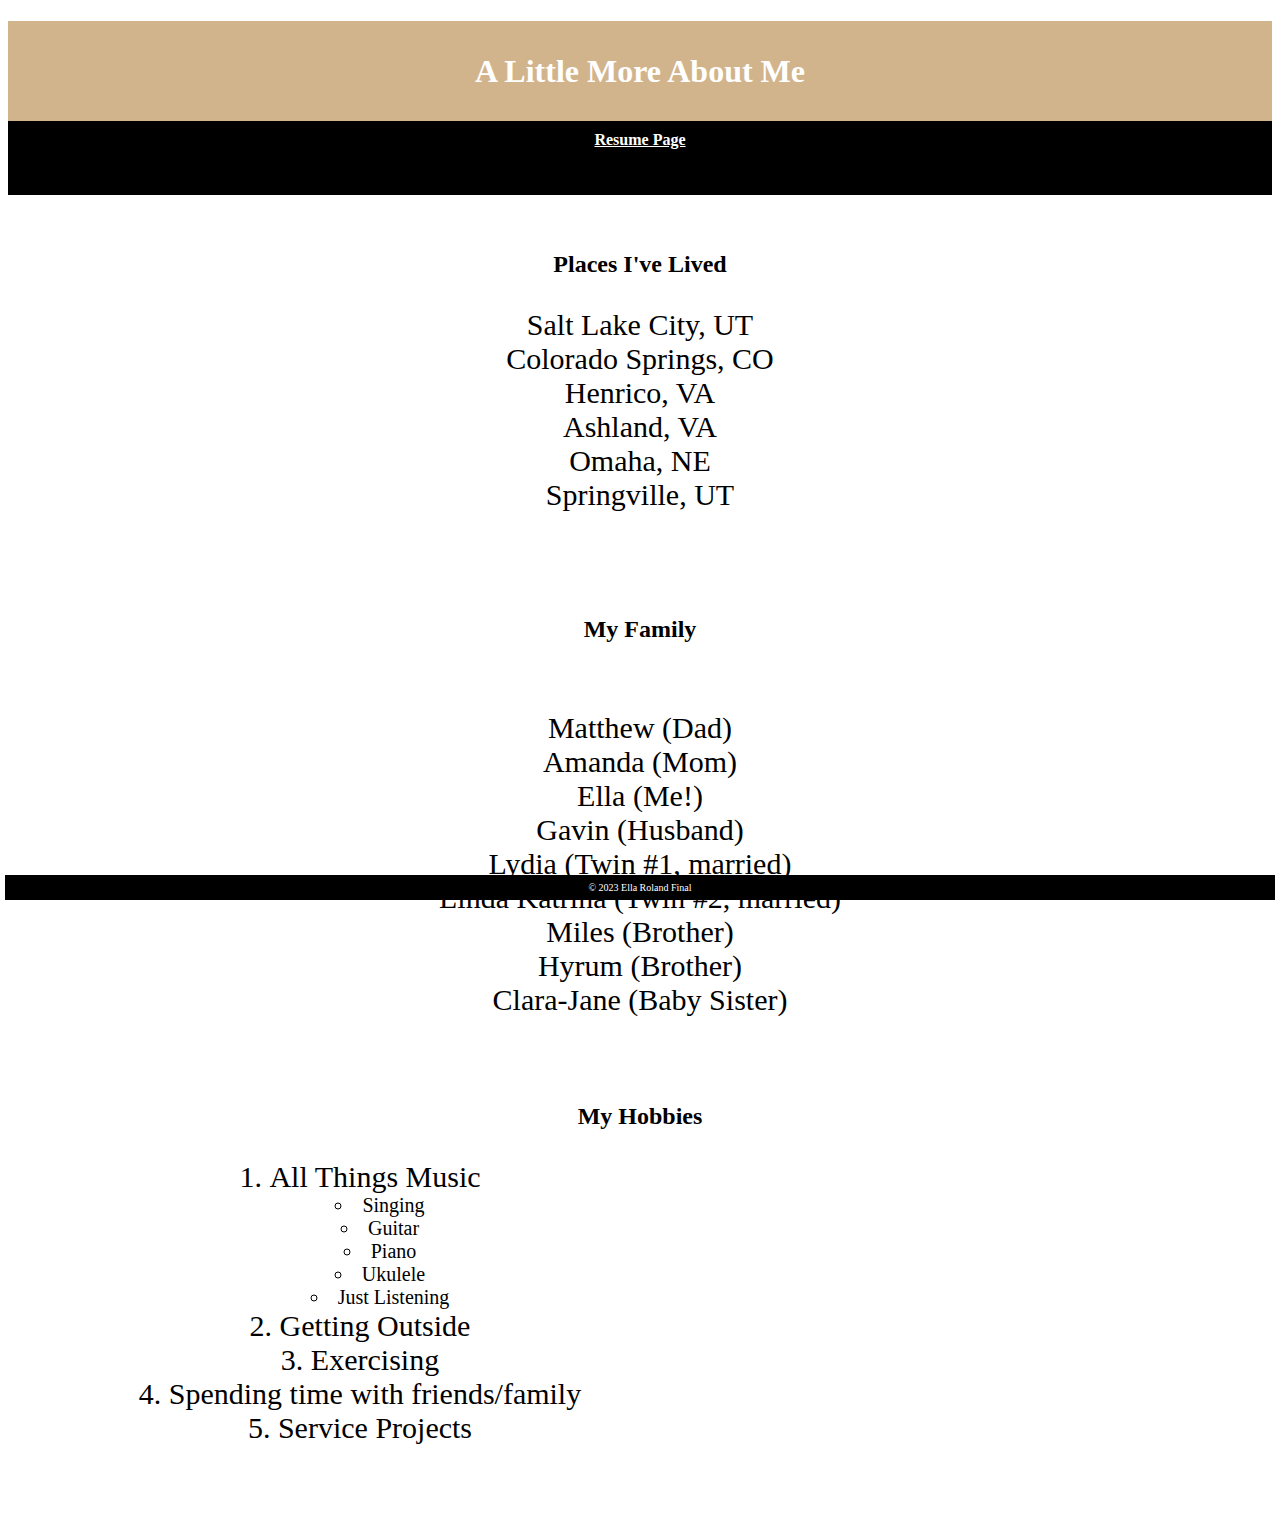
==== scratch.html @ bbb63ff7 "Add files via upload" ====
<!DOCTYPE html>
<html lang="en">
<head>
    <meta charset="UTF-8">
    <meta name="viewport" content="width=device-width, initial-scale=1.0">
    <title>More about Me</title>
    <link rel="stylesheet" type = "text/css" href="css/mystyle.css">
</head>
<body>
    <div class = "common header"> 
        <h1>A Little More About Me </h1>
    </div>
    <nav class = "common">
        <a href="index.html" target = "_blank" > <u>Resume Page</u> </a><br><br><br>
    </nav>
    <div class = "common mainbody">
            <br><br>
            <h2>Places I've Lived</h2>        
                <p>Salt Lake City, UT <br>
                    Colorado Springs, CO <br> 
                    Henrico, VA <br>
                    Ashland, VA <br>
                    Omaha, NE <br>
                    Springville, UT
                </p>

             <br>
            <div class= "common tableauPlaceholder" id='viz1687311264566' >
                <noscript><a href='#'>
                    <img alt='How Long I&#39;ve Spent in Each US State ' src='https:&#47;&#47;public.tableau.com&#47;static&#47;images&#47;Pl&#47;PlacesIveBeen_16873111940370&#47;HowLongIveSpentinEachUSState&#47;1_rss.png' style='border: none' />
                </a></noscript>
                <object class='tableauViz'  style='display:none;'>
                    <param name='host_url' value='https%3A%2F%2Fpublic.tableau.com%2F' />
                     <param name='embed_code_version' value='3' /> 
                     <param name='site_root' value='' />
                     <param name='name' value='PlacesIveBeen_16873111940370&#47;HowLongIveSpentinEachUSState' />
                     <param name='tabs' value='no' /><param name='toolbar' value='yes' />
                     <param name='static_image' value='https:&#47;&#47;public.tableau.com&#47;static&#47;images&#47;Pl&#47;PlacesIveBeen_16873111940370&#47;HowLongIveSpentinEachUSState&#47;1.png' />
                      <param name='animate_transition' value='yes' />
                      <param name='display_static_image' value='yes' />
                      <param name='display_spinner' value='yes' />
                      <param name='display_overlay' value='yes' />
                      <param name='display_count' value='yes' />
                      <param name='language' value='en-US' />
                      <param name='filter' value='publish=yes' />
                    </object></div>               
                     <script type='text/javascript'>      
                                   var divElement = document.getElementById('viz1687311264566');
                                    var vizElement = divElement.getElementsByTagName('object')[0]; 
                                    vizElement.style.width='100%';
                                    vizElement.style.height=(divElement.offsetWidth*0.25)+'px';
                                    var scriptElement = document.createElement('script');
                                    scriptElement.src = 'https://public.tableau.com/javascripts/api/viz_v1.js'; 
                                    vizElement.parentNode.insertBefore(scriptElement, vizElement);
                    </script>
                <br><br>
            <h2>My Family</h2><br>
                    <img src="assets/img/family.JPG" alt="" width="500" id="hp"/>
                    <p>Matthew (Dad) <br>
                    Amanda (Mom)<br>
                    Ella (Me!)<br>
                    Gavin (Husband) <br>
                    Lydia (Twin #1, married)<br>
                    Linda Katrina (Twin #2, married)<br>
                    Miles (Brother)<br>
                    Hyrum (Brother)<br>
                    Clara-Jane (Baby Sister)</p>
                <br><br>
            <h2> My Hobbies </h2>
            <div id="hp">
                <iframe width="500" height="281" 
                src="https://www.youtube.com/embed/SAij4yTYRpo" title="YouTube video player" 
                frameborder="0" allow="accelerometer; autoplay; clipboard-write; encrypted-media; gyroscope; picture-in-picture; web-share" 
                allowfullscreen></iframe>
            </div>
            <ol>
                <li>All Things Music</li>
                <ul>
                    <li>Singing</li>
                    <li>Guitar</li>
                    <li>Piano</li>
                    <li>Ukulele</li>
                    <li>Just Listening</li>
                </ul>
                <li>Getting Outside</li>
                <li>Exercising</li>
                <li>Spending time with friends/family</li>
                <li>Service Projects</li>
            </ol>
            <br><br>
    </div>
    <div class="common footer">
        &copy; 2023 Ella Roland Final
    </div>
</body>
</html>
---- css/mystyle.css ----
p{
    font-size: 30px;

}

.common{
    text-align: center;
    font-family:Georgia, 'Times New Roman', Times, serif;
}

.header{
    text-align: center;
    height: 100px;
    background-color:tan;
    color: white;
    line-height: 100px;
}

#hp{
    float: right;
    margin: -10px 100px 0 0;
}

.mainbody{
    background-color:rgb(213, 199, 182))
}

ol{
    list-style-position:inside;
    font-size: 30px;
}

ul{
    font-size: 20px;
    list-style-position:inside;
}

nav{
    background-color:black;
    padding: 10px;
    overflow:hidden;
}

nav a{
    float: middle;
    color: white;
    padding: 10px 13px;
    font-size: 16px;
    font-weight: bold;
    text-decoration: none;
}

.footer{
    height: 25px;
    background-color: black;
    color: white;
    position: fixed;
    bottom: 0px;
    right: 5px;
    left: 5px;
    font-size: 10px;
    line-height: 25px;
}
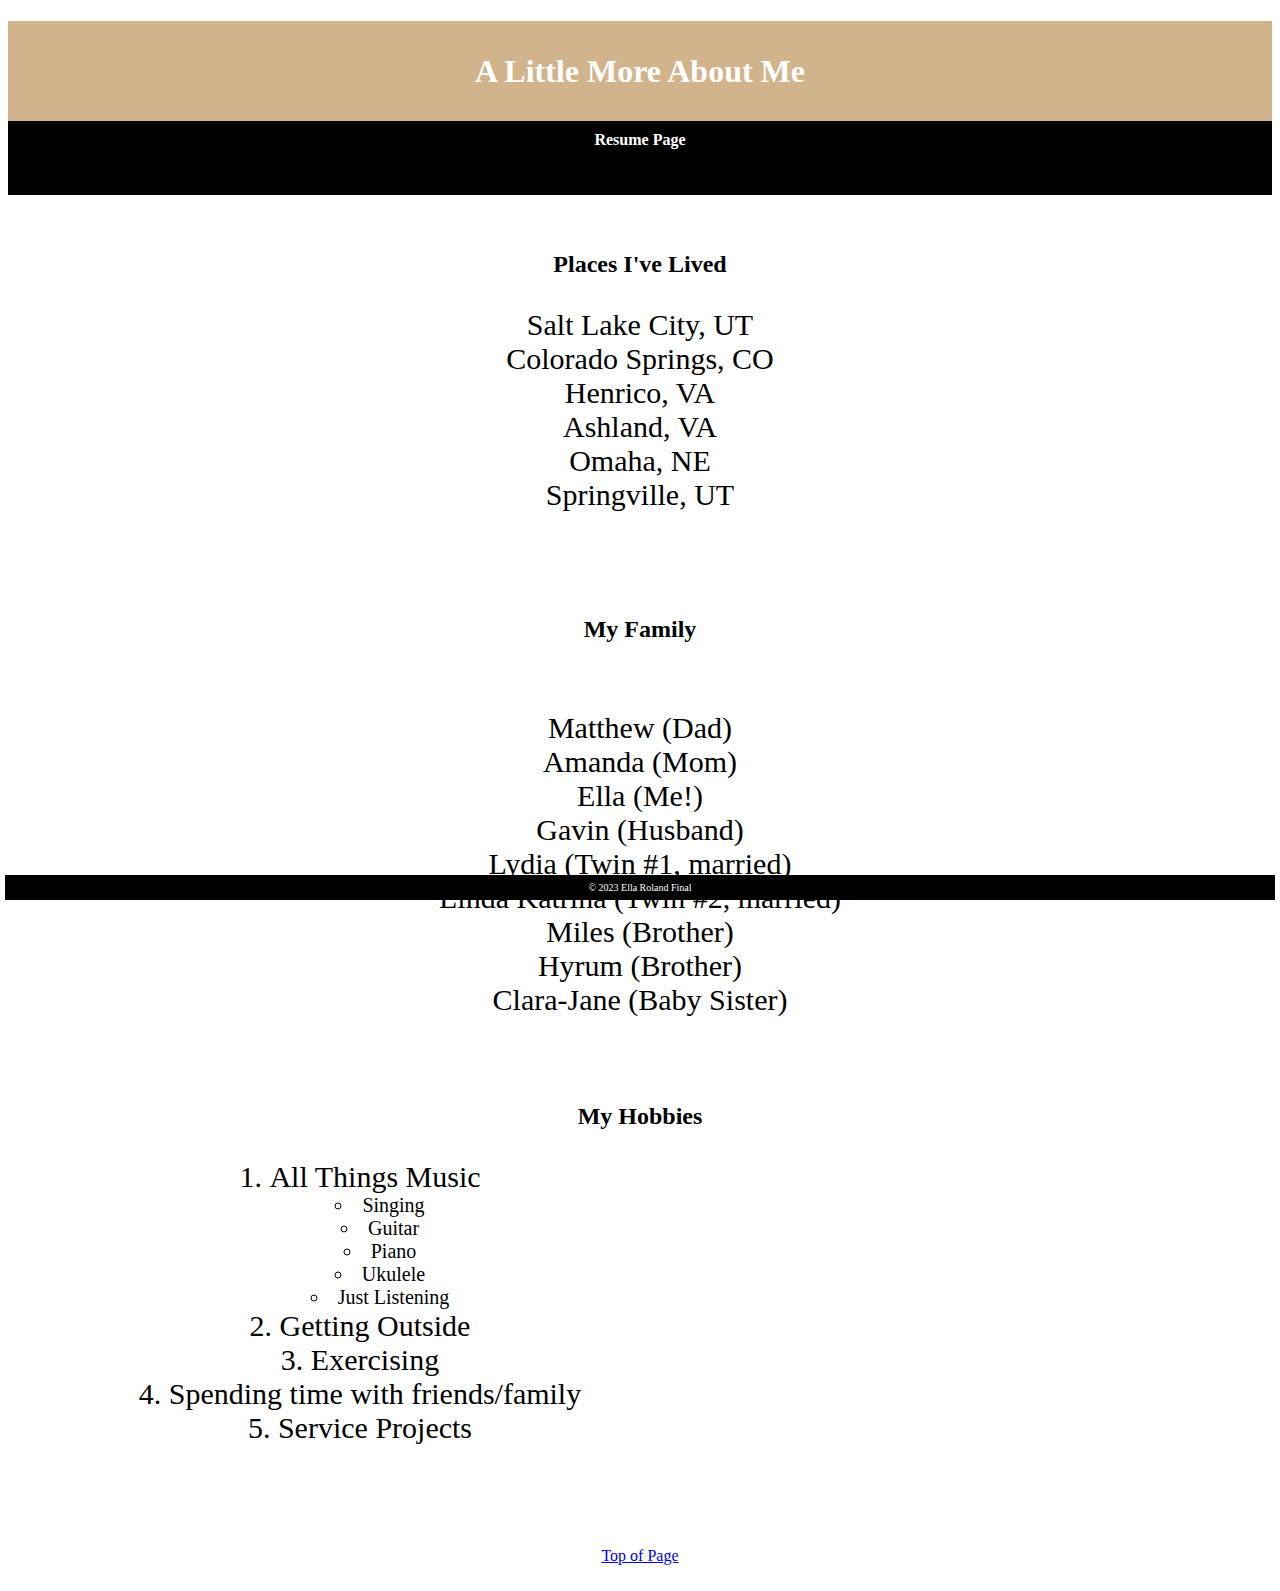
==== commit 1fec2ac8: "Add files via upload" ====
--- a/scratch.html
+++ b/scratch.html
@@ -11,7 +11,7 @@
         <h1>A Little More About Me </h1>
     </div>
     <nav class = "common">
-        <a href="index.html" target = "_blank" > <u>Resume Page</u> </a><br><br><br>
+        <a href="index.html" target = "_blank" id="top"> Resume Page </a><br><br><br>
     </nav>
     <div class = "common mainbody">
             <br><br>
@@ -87,7 +87,8 @@
                 <li>Spending time with friends/family</li>
                 <li>Service Projects</li>
             </ol>
-            <br><br>
+            <br><br><br><br>
+            <a href="#top">Top of Page</a><br><br>
     </div>
     <div class="common footer">
         &copy; 2023 Ella Roland Final
